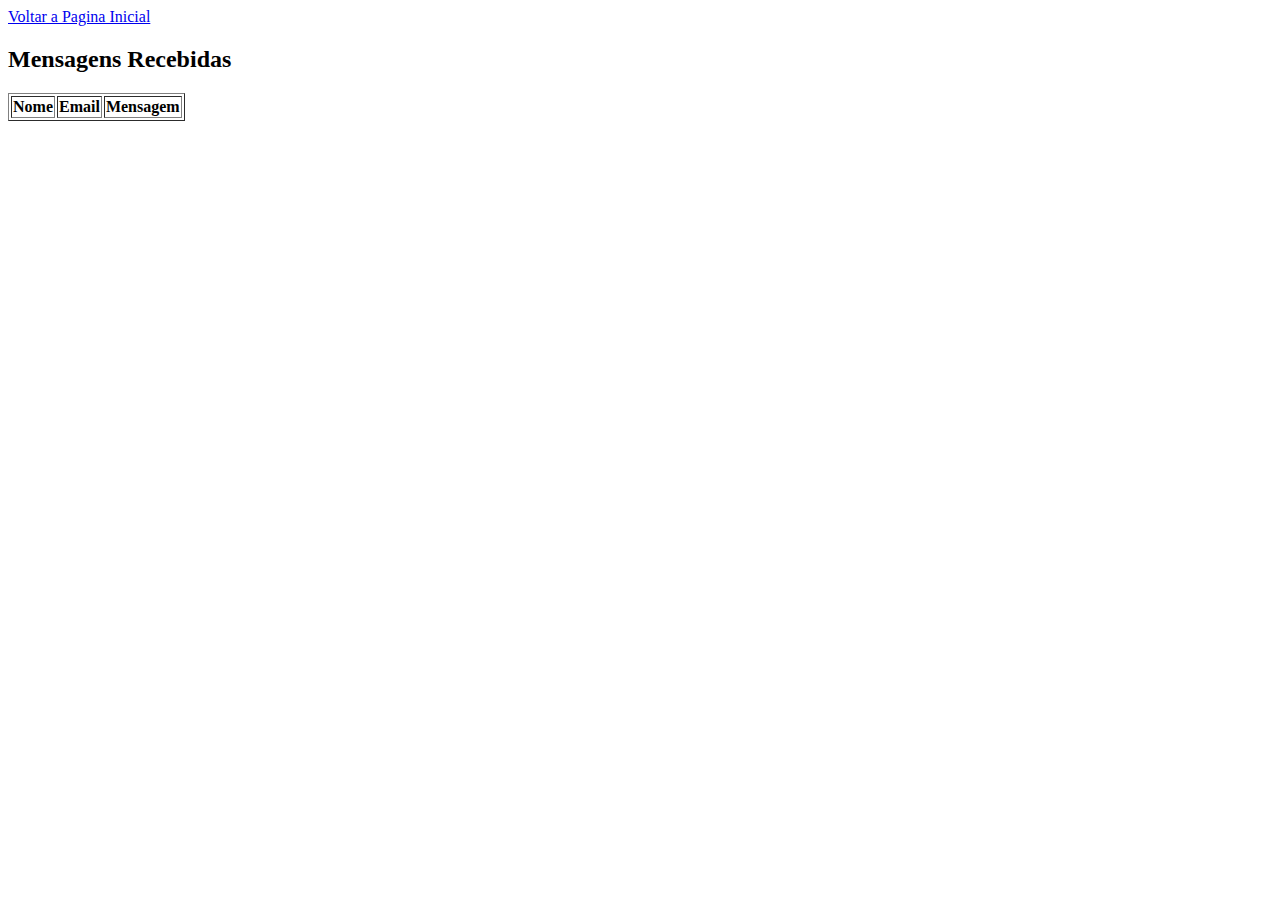
==== ProjetoAluguelIates/ProjetoP2/projeto-iates/mensagens.html @ 55663f21 "Corrigindo e separando javascript" ====
<!DOCTYPE html>
<html lang="pt-br">

<head>

    <meta charset="UTF-8">
    <meta http-equiv="X-UA-Compatible" content="IE=edge">
    <meta name="viewport" content="width=device-width, initial-scale=1.0">
    <title>Luxo - Mensagens Recebidas</title>
    <link rel="shortcut icon" href="images/barco2.png" type="image/x-icon" />
    <link rel="stylesheet" href="css/default.css" />
    <script src="js/jquery-3.6.4.min.js"></script>
    <script src="js/api.js"></script>
    <script src="js/mensagens.js"></script>

</head>

<body>

    <a href="index.html">Voltar a Pagina Inicial</a>
    <h2>Mensagens Recebidas</h2>
    <table id="tabela-mensagens" border="1">
        <tr>
            <th>Nome</th>
            <th>Email</th>
            <th>Mensagem</th>
        </tr>
    </table>

</body>
</html>
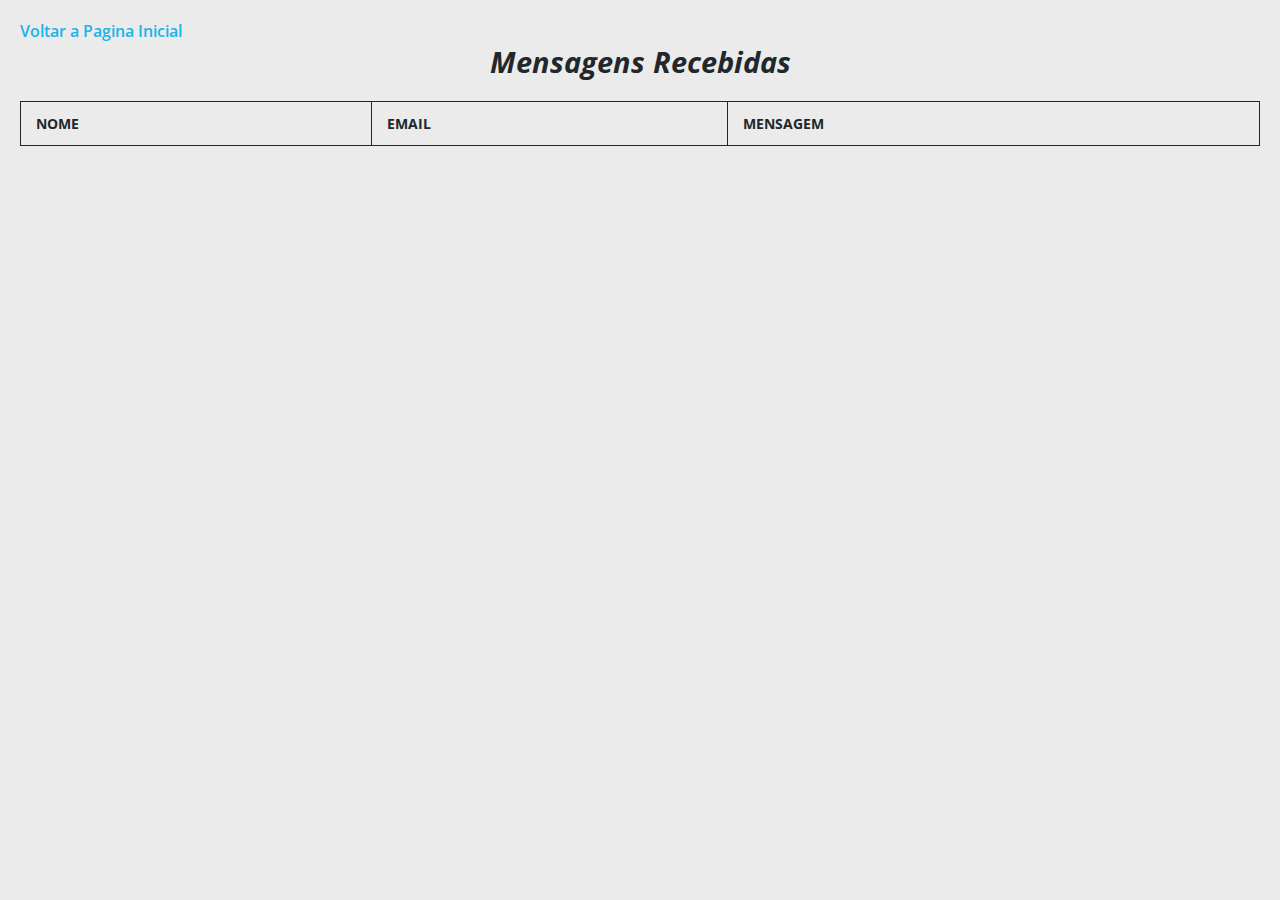
==== commit 9845c6bd: "Adicionando CSS" ====
--- a/ProjetoAluguelIates/ProjetoP2/projeto-iates/mensagens.html
+++ b/ProjetoAluguelIates/ProjetoP2/projeto-iates/mensagens.html
@@ -9,6 +9,7 @@
     <title>Luxo - Mensagens Recebidas</title>
     <link rel="shortcut icon" href="images/barco2.png" type="image/x-icon" />
     <link rel="stylesheet" href="css/default.css" />
+    <link rel="stylesheet" href="css/mensagens.css">
     <script src="js/jquery-3.6.4.min.js"></script>
     <script src="js/api.js"></script>
     <script src="js/mensagens.js"></script>
--- a/ProjetoAluguelIates/ProjetoP2/projeto-iates/css/mensagens.css
+++ b/ProjetoAluguelIates/ProjetoP2/projeto-iates/css/mensagens.css
@@ -0,0 +1,88 @@
+/* font */
+
+@import url('https://fonts.googleapis.com/css2?family=Open+Sans:ital,wght@0,300;0,400;0,500;0,600;0,700;0,800;1,300;1,400;1,500;1,600;1,700;1,800&display=swap');
+
+/* var */
+
+:root {
+    --background: #EBEBEB;
+    --darkblue: #21272b;
+    --box: #21272bc9;
+    --lightblue: #1bb4e8;
+    --ocher: #c6b07f;
+    --footer: #CBCFD3;
+    --pagefont: 'Open Sans', sans-serif;
+}
+
+/* all */
+
+* {
+    margin: 0;
+    padding: 0;
+    box-sizing: border-box;
+}
+
+body {
+    background-color: var(--background);
+    font-family: var(--pagefont);
+    padding: 20px;
+    color: var(--darkblue);
+}
+
+/* link */
+
+a {
+    color: var(--lightblue);
+    text-decoration: none;
+    font-weight: 600;
+    transition: color 0.3s;
+}
+
+a:hover {
+    color: var(--ocher);
+}
+
+/* header */
+
+h2 {
+    color: var(--darkblue);
+    font: italic 700 1.8em var(--pagefont);
+    margin-bottom: 20px;
+    text-align: center;
+}
+
+/* table */
+
+table {
+    width: 100%;
+    border-collapse: collapse;
+    margin: 20px 0;
+    font-size: 0.9em;
+    min-width: 400px;
+}
+
+table thead {
+    background-color: var(--darkblue);
+    color: white;
+}
+
+table th, table td {
+    padding: 12px 15px;
+    border: 1px solid var(--darkblue);
+    text-align: left;
+}
+
+table th {
+    font: 700 1em var(--pagefont);
+    text-transform: uppercase;
+}
+
+table tbody tr:nth-of-type(even) {
+    background-color: #f3f3f3;
+}
+
+table tbody tr:hover {
+    background-color: var(--lightblue);
+    color: white;
+    transition: background-color 0.3s;
+}
